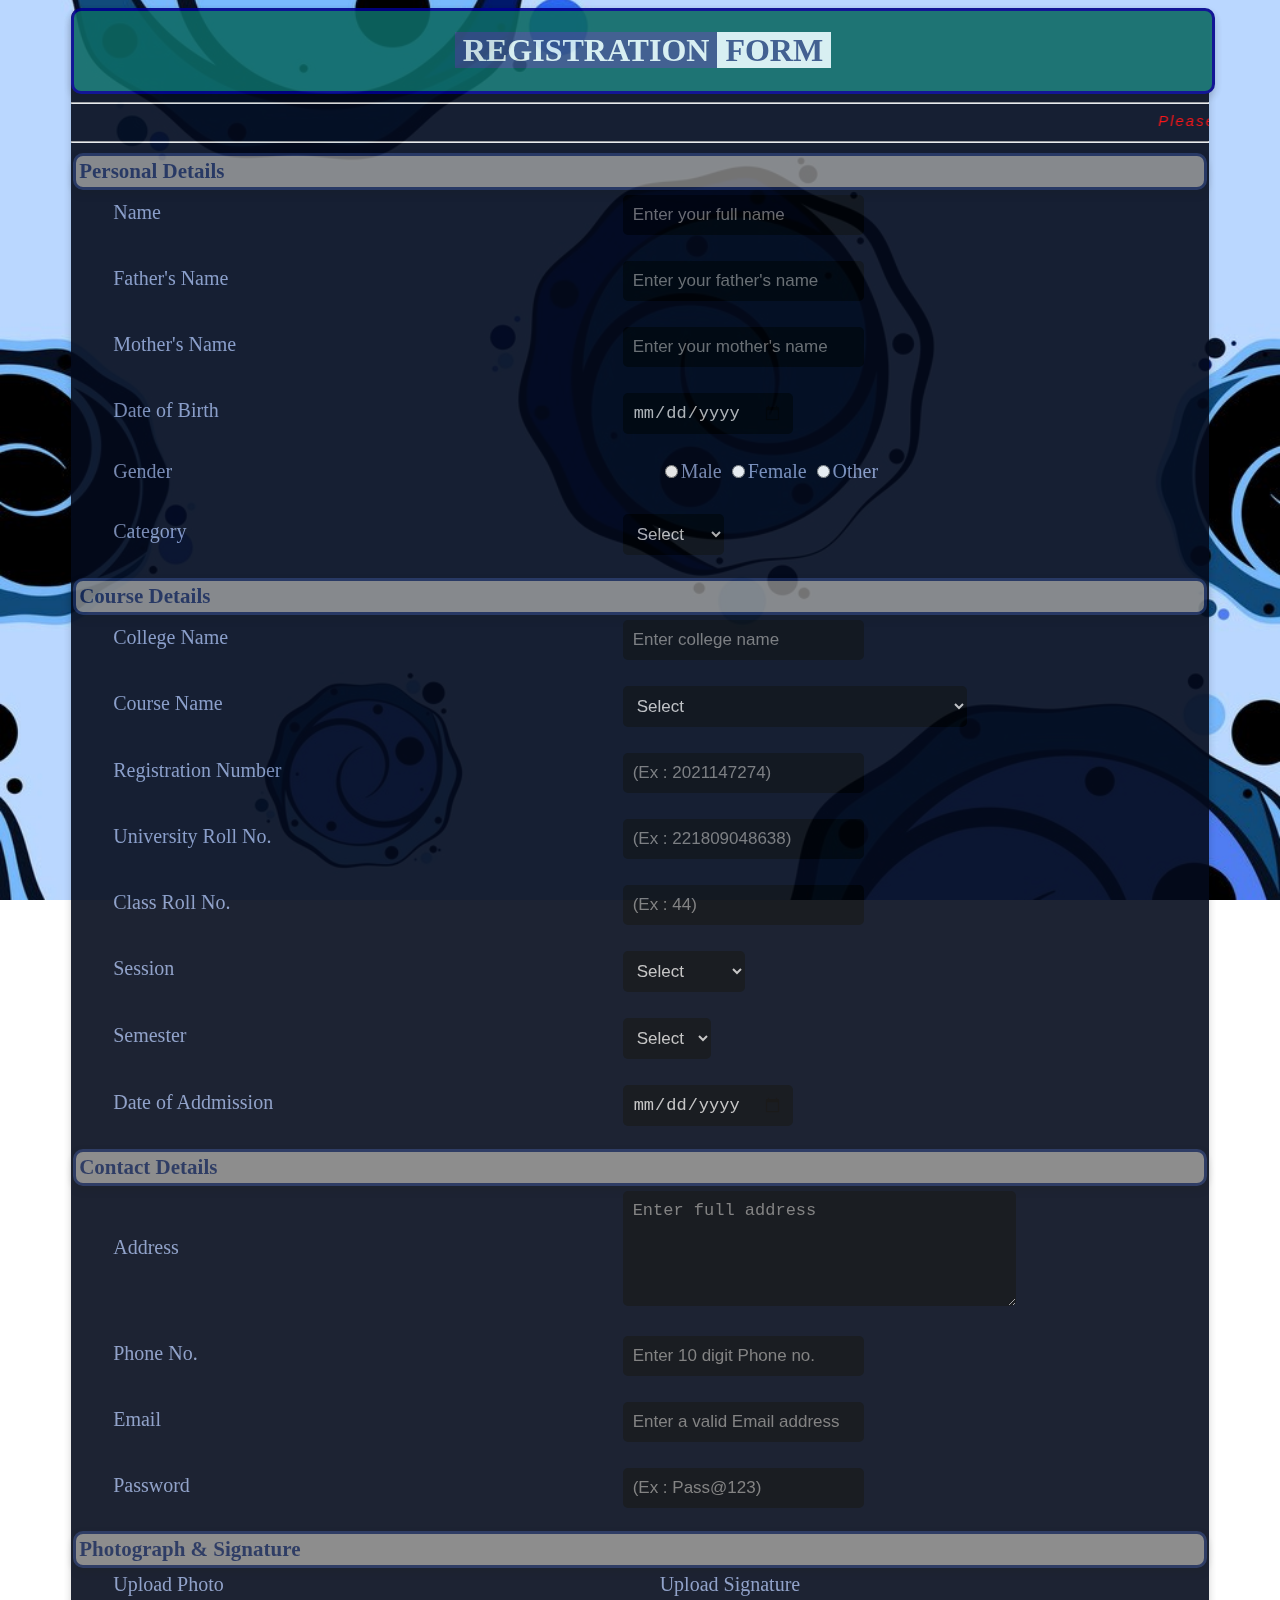
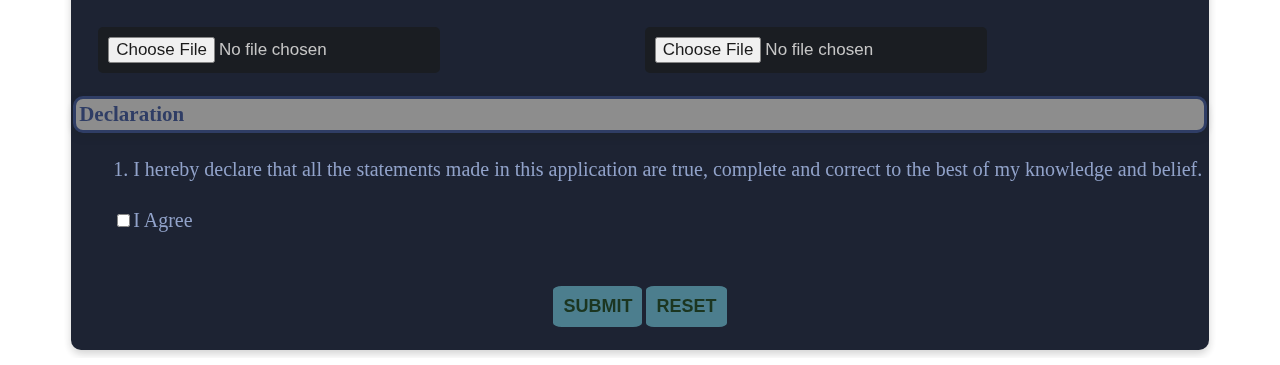
==== index.html @ 86cabe7a "Update and rename Student Registration Form.html to index.html" ====
<!DOCTYPE html>
<html>
<head>
	<meta charset="utf-8">
	<meta name="viewport" content="width=device-width, initial-scale=1">
	<title>Student Registration Form</title>

<!-- 	<script type="text/javascript">
		function PrintPage () {
			print();
		}
	</script> -->

	<style type="text/css">

		.background{
            position: fixed;
            top: 0;
            left: 0;
            width: 100%;
            height: 100%;
            background-image: url("bg.jpg");
            background-size: cover;
            background-position: center;
            background-repeat: no-repeat;
        }

		.form_heading{
			color: darkblue;
			background-color: #0d6965;
			text-align: center;
            border: solid;
            border-radius: 10px;
            box-shadow: 0 4px 8px rgba(0, 0, 0, 0.2);
            height: 100%; 
            width: 100%; 
		}

		.headings{
			color: #182854;
			font-family: TimesNewRoman;
			background-color: gray;
			border: solid;
			border-radius: 10px;
			box-shadow: 0 4px 8px rgba(0, 0, 0, 0.2);
			font-size: 21px;
			font-weight: bold;
			height: 20px;
		}
		
		#user{
			margin-left: 5%;
			margin-right: 5%;
			background-color: #040b1c;
			opacity: 0.9;
			box-shadow: 0 4px 8px rgba(0, 0, 0, 0.2);
			border-radius: 10px;
		}

		.data{
			color: #8598c4;
			font-size: 20px;
			padding-left: 40px;
		}

		.file{
			padding-left: 25px;
		}

		#notice{
			color: red;
			font-size: 15px;
			letter-spacing: 2px;
			font-style: italic;
			font-family: sans-serif;
		}

		.warning {
			color: darkred;
			font-size: 20px;
			display: none; /* Hide by default */
		}

		input,select,textarea{
			font-size: 17px;
			padding: 10px;
            border: none;
            outline: none;
            background-color: #00040a;
            color: silver;
            border-radius: 5px;
		}

		.buttons{
			background-color: #387082;
            color: #021f07;
			font-weight: bold;
			font-size: 18px;
			border: none;
			border-radius: 10%;
			padding: 10px;
		}

		.buttons:hover{
			background-color: #205869;
		}

		.reset:hover{
				background-color: #bf8383;
			}

		/* Hide form on mobile */
		@media only screen and (max-width: 768px) {
			body {
				display: flex;
				justify-content: center;
				align-items: center;
				color: red;
			}
			form {
				display: none;
			}
			.warning {
				display: block; /* Show the warning message */
			}
		}

	</style>
</head>
<body>

	<div class="background"></div>

	<div class="warning">
		<p>Please switch to desktop mode to fill the Registration Form!</p>
	</div>
    
    <form id="user" action="https://getform.io/f/axooolrb" method="POST" enctype="multipart/form-data" >
    	<div class="form_heading">
    		<h1> <mark style="background-color:#365486; color:#DCF2F1">&nbsp;REGISTRATION </mark>
            <mark style="background-color:#DCF2F1; color:#365486">&nbsp;FORM&nbsp;</mark> </h1>
        </div>
        
        <hr>

        <marquee id="notice">Please be very careful while filing the Application Form</marquee>

	    <table width="100%" cellpadding="3">

		    <tr>
		     	<td class="headings" colspan="2">Personal Details</td>
		    </tr>
		    <hr>
		    <tr>
			    <td class="data">
				    <label>Name</label>
				    <br><br>
			    </td>
			    <td>
				    <input type="text" name="user_name" placeholder="Enter your full name" required>
				    <br><br>
			    </td>
		    </tr>
		    <tr>
			    <td class="data">
				    <label>Father's Name</label>
				    <br><br>
			    </td>
			    <td>
				    <input type="text" name="father's_name" placeholder="Enter your father's name" required>
				    <br><br>
			    </td>
		    </tr>
		    <tr>
			    <td class="data">
				    <label>Mother's Name</label>
				    <br><br>
			    </td>
			    <td>
				    <input type="text" name="mother's_name" placeholder="Enter your mother's name" required>
				    <br><br>
			    </td>
		    </tr>
		    <tr>
			    <td class="data">
			    	<label>Date of Birth</label>
			    	<br><br>
			    </td>
			    <td>
				    <input type="Date" name="date_of_birth" required>
				    <br><br>
			    </td>
		    </tr>
		    <tr>
			    <td class="data">
				    <label>Gender</label>
				    <br><br>
			    </td>
			    <td class="data">
				    <input type="radio" name="gender" value="Male" required>Male
				    <input type="radio" name="gender" value="Female">Female
				    <input type="radio" name="gender" value="Other">Other
				    <br><br>
			    </td>
		    </tr>
		    <tr>
			    <td class="data">
				    <label>Category</label>
				    <br><br>
			    </td>
			    <td>
				    <select name="category" required>
					    <option disabled selected>Select</option><option>ST/ SC</option><option>BC-I</option><option>BC-II</option><option>General</option>
				    </select>
				    <br><br>
			    </td>
		    </tr>
            
            <tr>
			    <td  class="headings" colspan="2">Course Details</td>
		    </tr>
            <tr>
            	<td class="data">
            		<label>College Name</label>
            		<br><br>
            	</td>
            	<td>
            		<input type="text" name="college" placeholder="Enter college name" required>
            		<br><br>
            	</td>
            </tr>
            <tr>
            	<td class="data">
            		<label>Course Name</label>
            		<br><br>
            	</td>
            	<td>
            		<select name="course" required>
            			<option disabled selected>Select</option><option>Becholar in Computer Application (BCA)</option><option>Master in Computer Application (MCA)</option>
            		</select>
            		<br><br>
            	</td>
            </tr>
            <tr>
            	<td class="data">
            		<label>Registration Number</label>
            		<br><br>
            	</td>
            	<td>
            		<input type="Number" name="reg_No" placeholder="(Ex : 2021147274)" required>
            		<br><br>
            	</td>
            </tr>
            <tr>
            	<td class="data">
            		<label>University Roll No.</label>
            		<br><br>
            	</td>
            	<td>
            		<input type="Number" name="uni_roll_No" placeholder="(Ex : 221809048638)" required>
            		<br><br>
            	</td>
            </tr>
            <tr>
            	<td class="data">
            		<label>Class Roll No.</label>
            		<br><br>
            	</td>
            	<td>
            		<input type="Number" name="coll_roll_No" placeholder="(Ex : 44)" required>
            		<br><br>
            	</td>
            </tr>
            <tr>
            	<td class="data">
            		<label>Session</label>
            		<br><br>
            	</td>
            	<td>
            		<select name="session" required>
            			<option disabled selected>Select</option>
            			<option>2020-2023</option>
            			<option>2021-2024</option>
            			<option>2022-2025</option>
            		</select>
            		<br><br>
            	</td>
            </tr>
            <tr>
            	<td class="data">
            		<label>Semester</label>
            		<br><br>
            	</td>
            	<td>

            		<select name="semester" required >
            			<option disabled selected>Select</option><option>I</option><option>II</option><option>III</option><option>IV</option><option>V</option><option>VI</option>
            		</select>
            		<br><br>
            	</td>
            </tr>
            <tr>
            	<td class="data">
            		<label>Date of Addmission</label>
            		<br><br>
            	</td>
            	<td>
            		<input type="Date" name="date_of_admi" required>
            		<br><br>
            	</td>
            </tr>
            
		    <tr>
			    <td  class="headings" colspan="2">Contact Details</td>
		    </tr>
		    <tr>
			    <td class="data">
				    <label>Address</label>
				    <br><br>
			    </td>
			    <td>
				    <textarea name="address" rows="5" cols="35" maxlength="200" placeholder="Enter full address" required></textarea>
				    <br><br>
			    </td>
		    </tr>
		    <tr>
			    <td class="data">
				    <label>Phone No.</label>
				    <br><br>
			    </td>
			    <td>
				    <input type="tel" name="p_No" minlength="10" maxlength="10" placeholder="Enter 10 digit Phone no." required>
				    <br><br>
			    </td>
		    </tr>
		    <tr>
			    <td class="data">
				    <label>Email</label>
				    <br><br>
			    </td>
			    <td>
				    <input type="Email" name="email" placeholder="Enter a valid Email address" required>
				    <br><br>
			    </td>
		    </tr>
		    <tr>
			    <td class="data">
				    <label>Password</label>
				    <br><br>
			    </td>
			    <td>
				    <input type="Password" name="password" placeholder="(Ex : Pass@123)" required>
				    <br><br>
			    </td>
		    </tr>

		    <tr>
			    <td  class="headings" colspan="2">Photograph & Signature</td>
		    </tr>
		    <tr>
			    <td class="data">
				    <label>Upload Photo</label>
				    <br><br>
			    </td>
			    <td class="data">
				    <label>Upload Signature</label>
				    <br><br>
			    </td>
		    </tr>
		    <tr>
			    <td class="file">
				    <input type="File" name="photo" accept="image/*" required>
				    <br><br>
			    </td>
			    <td class="file">
			  	    <input type="File" name="sign" accept="image/*" required>
				    <br><br>
			    </td>
		    </tr>

		    <tr>
			    <td  class="headings" colspan="2">Declaration</td>
		    </tr>
		    <tr>
			    <td class="data" colspan="2">
				    <p>1. I hereby declare that all the statements made in this application are true, complete and correct to the best of my knowledge and belief.</p>
			    </td>
		    </tr>
		    <tr>
			    <td class="data" colspan="2">
				    <input type="checkbox" name="condition" required>I Agree
				    <br><br><br>
			    </td>
		    </tr>
		    <tr>
			    <td colspan="2" align="center">
				    <input class="buttons" type="submit" name="submit" value="SUBMIT">
				    <input class="buttons reset" type="reset" name="reset" value="RESET">
				    <br><br>
			    </td>
		    </tr>
	    </table>
    </form>
</body>
</html>
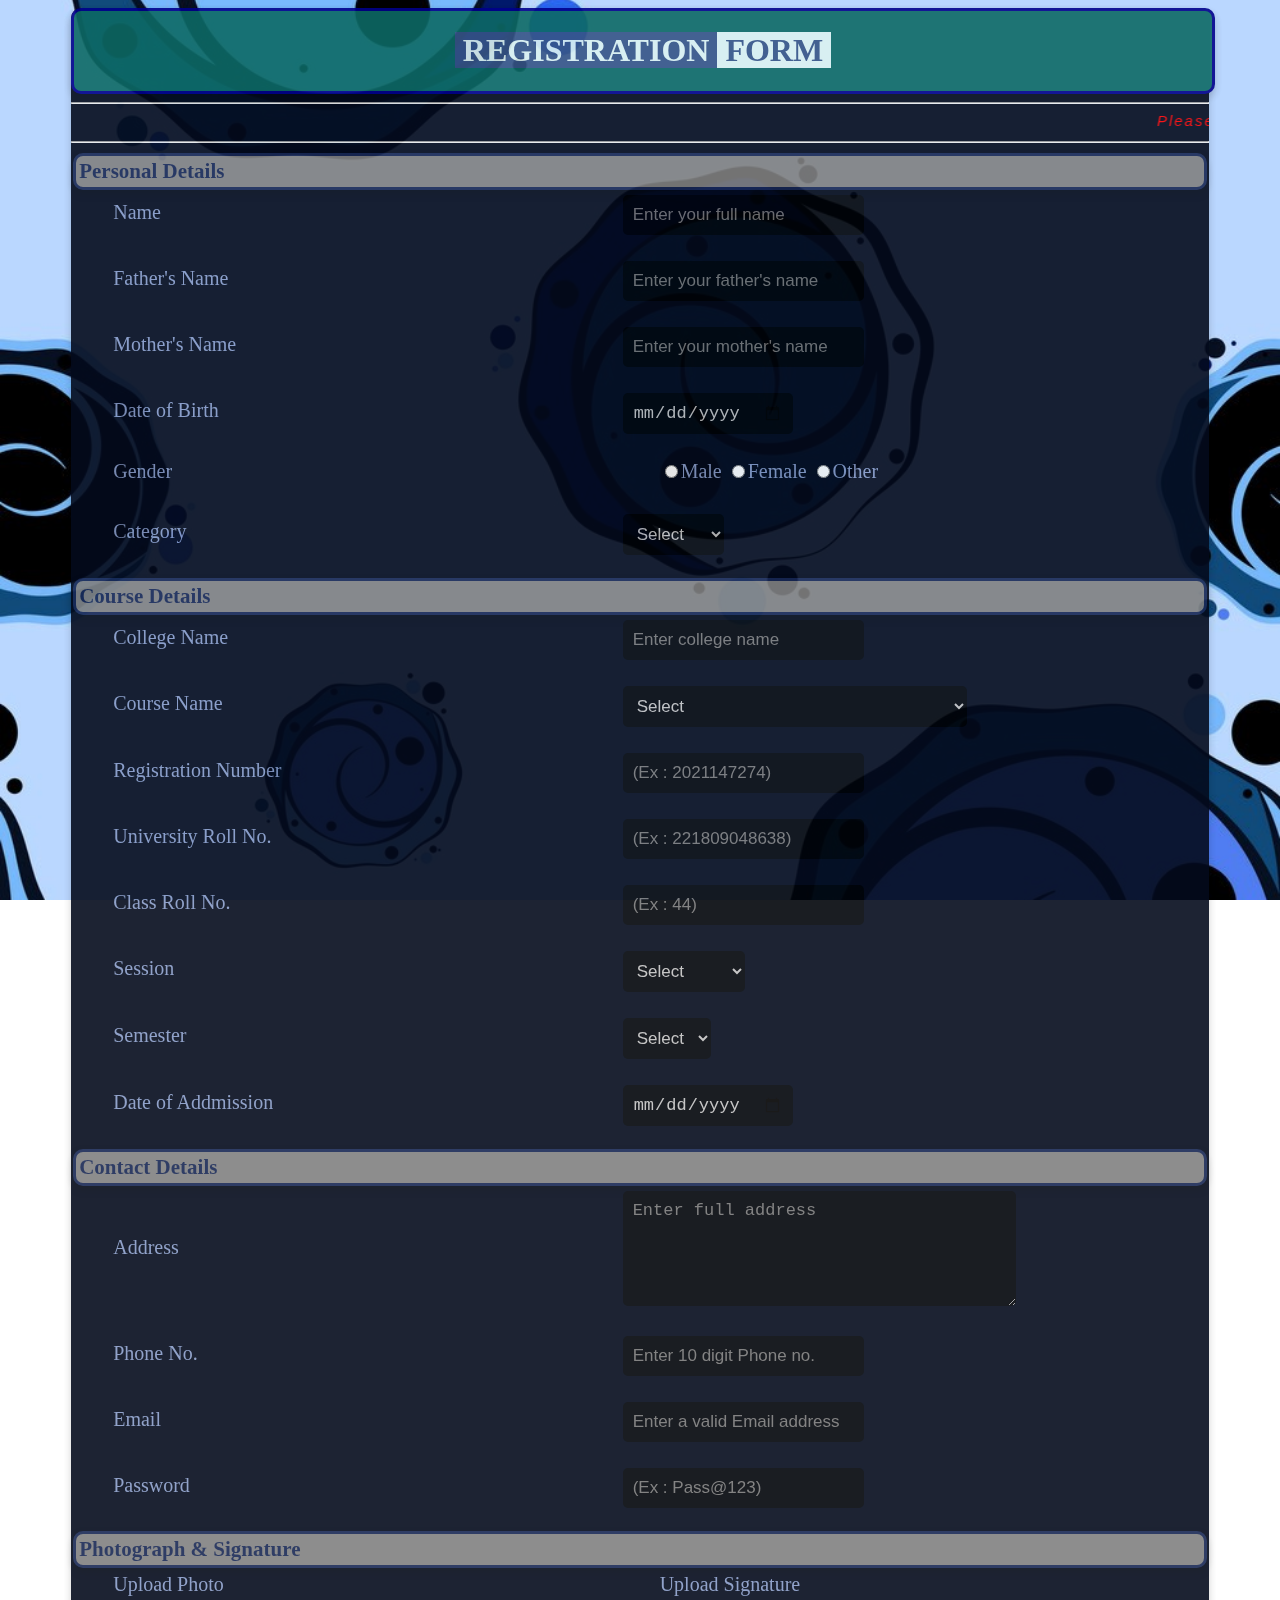
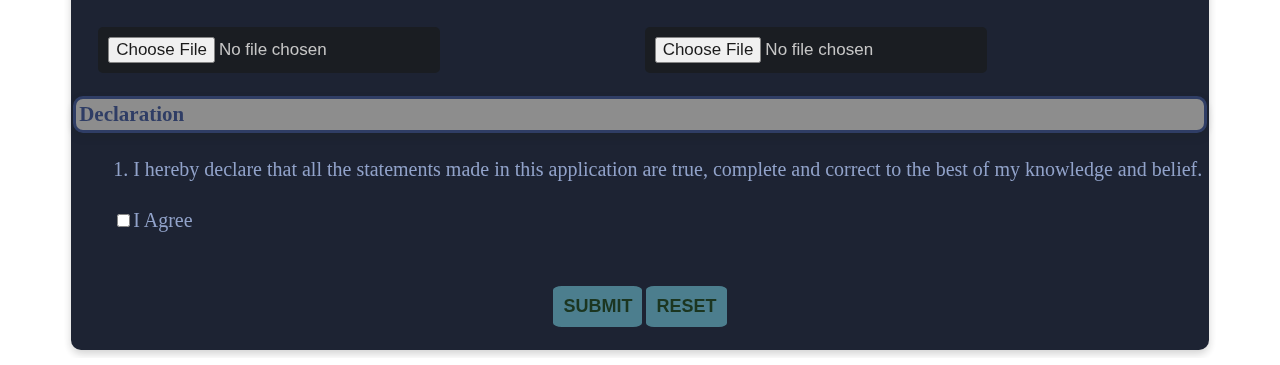
==== commit e16b1548: "Update index.html" ====
--- a/index.html
+++ b/index.html
@@ -4,12 +4,6 @@
 	<meta charset="utf-8">
 	<meta name="viewport" content="width=device-width, initial-scale=1">
 	<title>Student Registration Form</title>
-
-<!-- 	<script type="text/javascript">
-		function PrintPage () {
-			print();
-		}
-	</script> -->
 
 	<style type="text/css">
 
@@ -77,6 +71,9 @@
 
 		.warning {
 			color: darkred;
+			font-family: sans-serif;
+			letter-spacing: 2px;
+			line-height: 1.6;
 			font-size: 20px;
 			display: none; /* Hide by default */
 		}
@@ -111,17 +108,21 @@
 
 		/* Hide form on mobile */
 		@media only screen and (max-width: 768px) {
-			body {
-				display: flex;
-				justify-content: center;
-				align-items: center;
-				color: red;
-			}
 			form {
 				display: none;
 			}
 			.warning {
 				display: block; /* Show the warning message */
+				height: 15vh;
+				margin-top: 10%;
+				margin-left: 5%;
+			    margin-right: 5%;
+			    padding: 10px;
+			    background-color: #040b1c;
+			    text-align: center;
+			    opacity: 0.9;
+			    box-shadow: 0 4px 8px rgba(0, 0, 0, 0.2);
+			    border-radius: 10px;
 			}
 		}
 
@@ -135,7 +136,7 @@
 		<p>Please switch to desktop mode to fill the Registration Form!</p>
 	</div>
     
-    <form id="user" action="https://getform.io/f/axooolrb" method="POST" enctype="multipart/form-data" >
+    <form id="user" action="https://getform.io/f/ajjjjqga" method="POST" enctype="multipart/form-data" >
     	<div class="form_heading">
     		<h1> <mark style="background-color:#365486; color:#DCF2F1">&nbsp;REGISTRATION </mark>
             <mark style="background-color:#DCF2F1; color:#365486">&nbsp;FORM&nbsp;</mark> </h1>
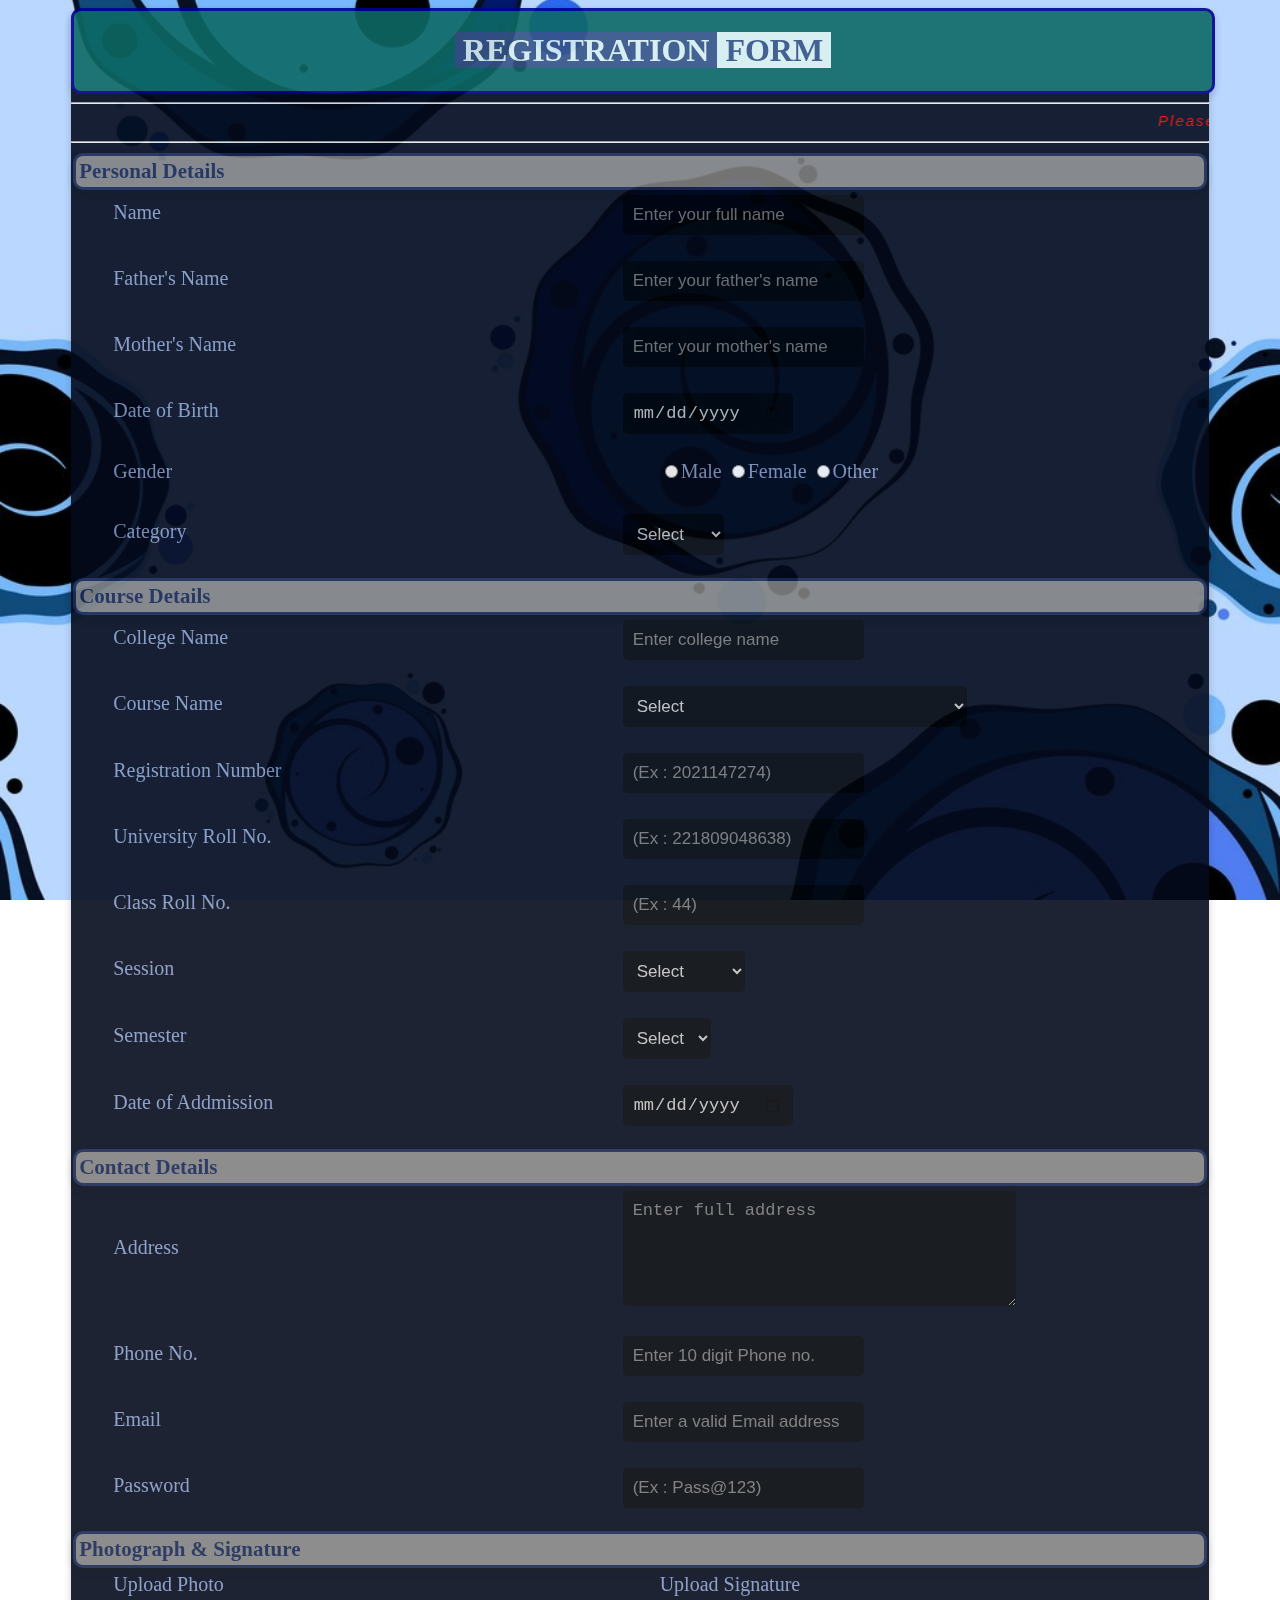
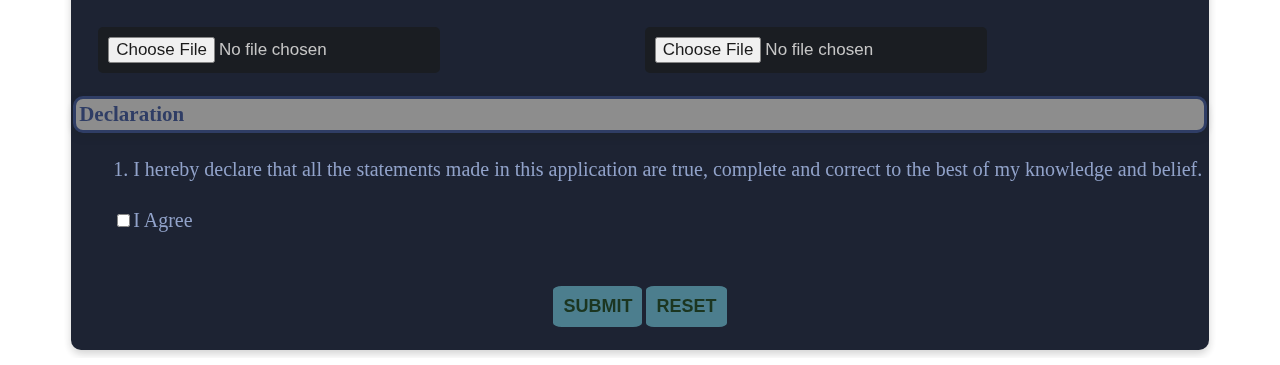
==== commit 1b5ca4f1: "Update index.html" ====
--- a/index.html
+++ b/index.html
@@ -17,6 +17,7 @@
             background-size: cover;
             background-position: center;
             background-repeat: no-repeat;
+	    z-index: -1;
         }
 
 		.form_heading{
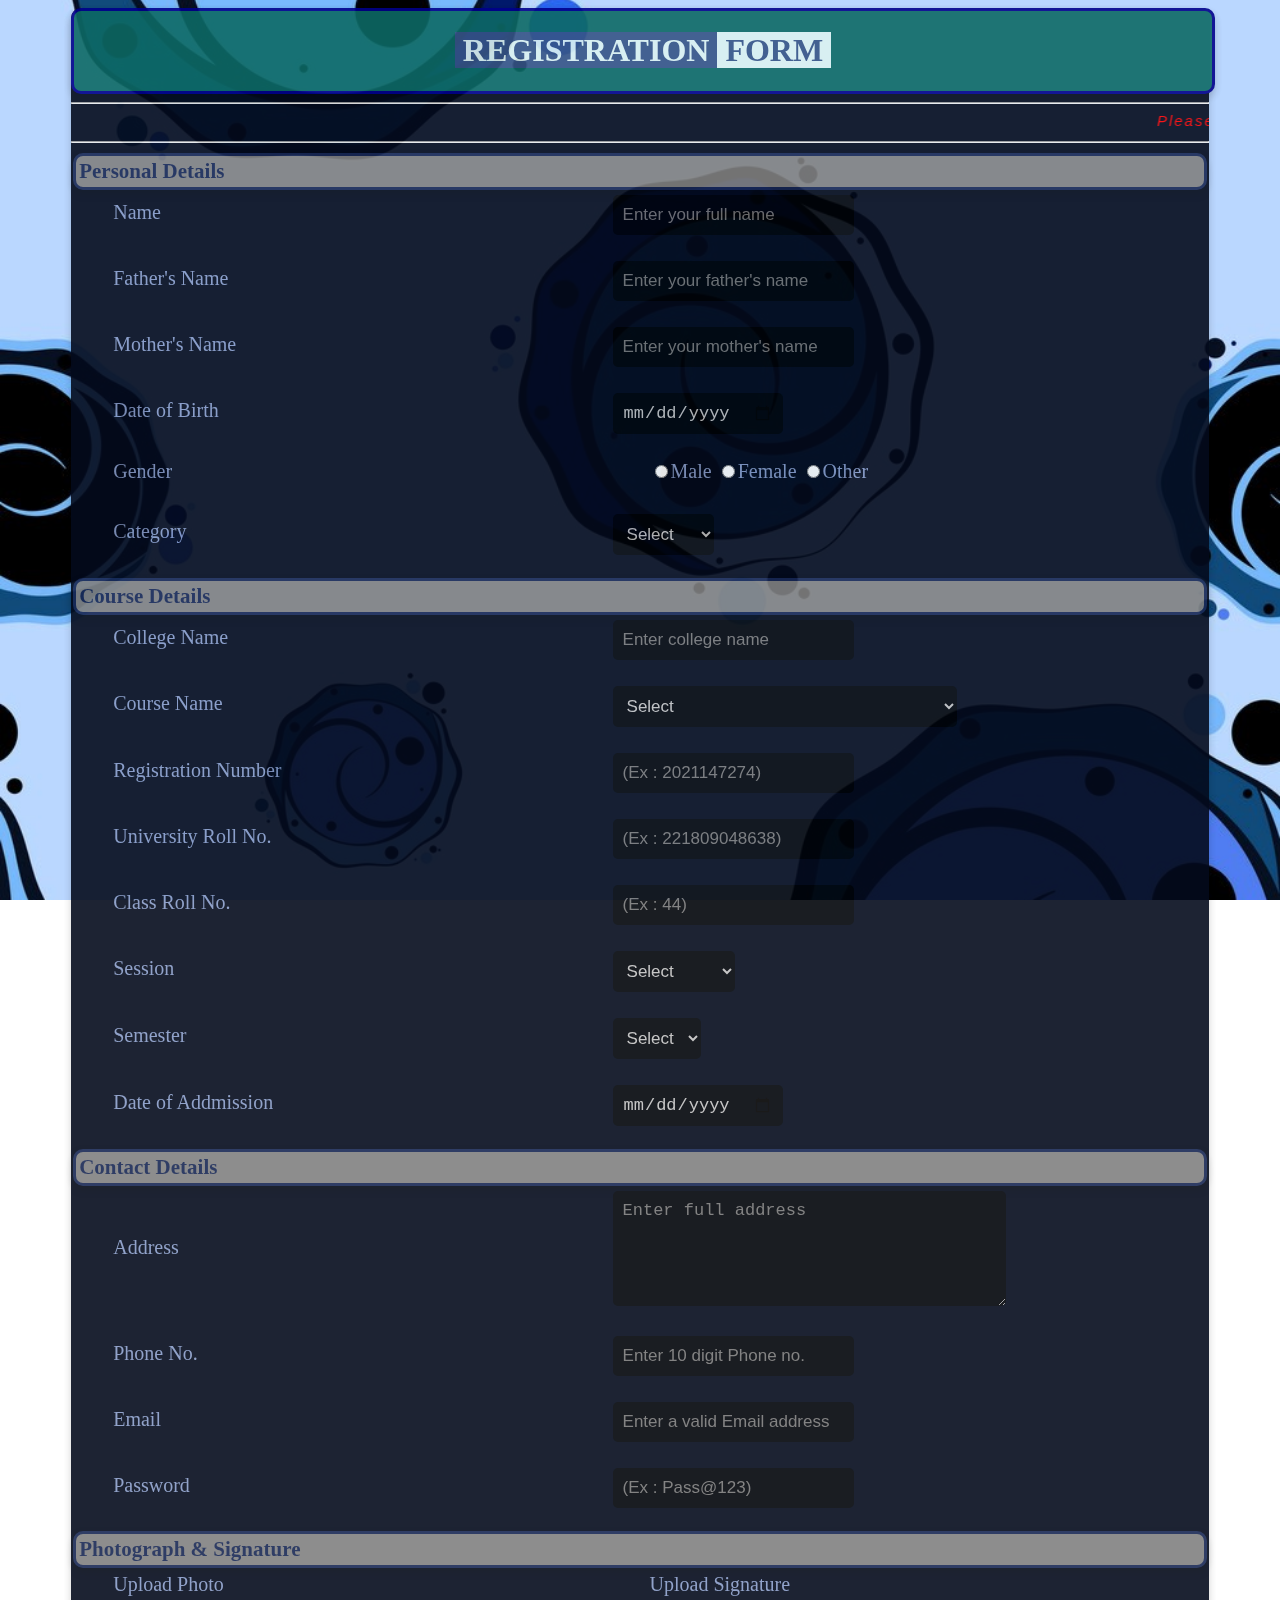
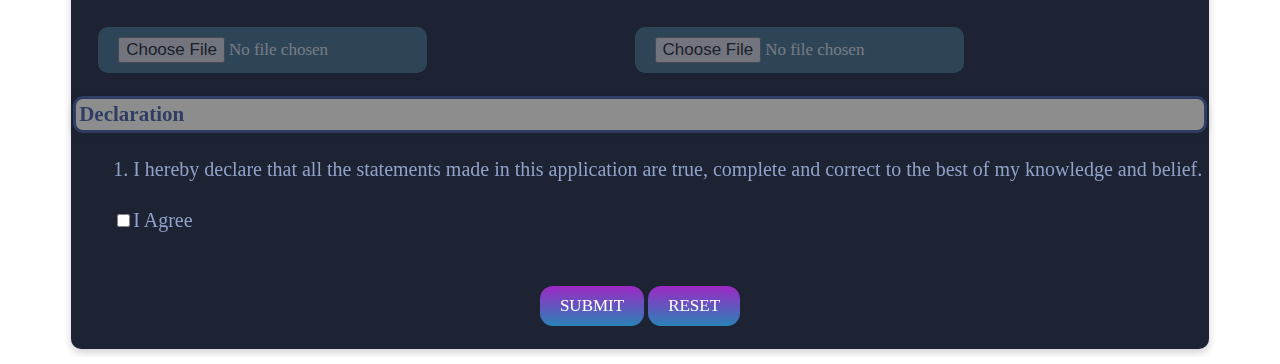
==== commit 8f283798: "Add files via upload" ====
--- a/index.html
+++ b/index.html
@@ -4,131 +4,9 @@
 	<meta charset="utf-8">
 	<meta name="viewport" content="width=device-width, initial-scale=1">
 	<title>Student Registration Form</title>
-
-	<style type="text/css">
-
-		.background{
-            position: fixed;
-            top: 0;
-            left: 0;
-            width: 100%;
-            height: 100%;
-            background-image: url("bg.jpg");
-            background-size: cover;
-            background-position: center;
-            background-repeat: no-repeat;
-	    z-index: -1;
-        }
-
-		.form_heading{
-			color: darkblue;
-			background-color: #0d6965;
-			text-align: center;
-            border: solid;
-            border-radius: 10px;
-            box-shadow: 0 4px 8px rgba(0, 0, 0, 0.2);
-            height: 100%; 
-            width: 100%; 
-		}
-
-		.headings{
-			color: #182854;
-			font-family: TimesNewRoman;
-			background-color: gray;
-			border: solid;
-			border-radius: 10px;
-			box-shadow: 0 4px 8px rgba(0, 0, 0, 0.2);
-			font-size: 21px;
-			font-weight: bold;
-			height: 20px;
-		}
-		
-		#user{
-			margin-left: 5%;
-			margin-right: 5%;
-			background-color: #040b1c;
-			opacity: 0.9;
-			box-shadow: 0 4px 8px rgba(0, 0, 0, 0.2);
-			border-radius: 10px;
-		}
-
-		.data{
-			color: #8598c4;
-			font-size: 20px;
-			padding-left: 40px;
-		}
-
-		.file{
-			padding-left: 25px;
-		}
-
-		#notice{
-			color: red;
-			font-size: 15px;
-			letter-spacing: 2px;
-			font-style: italic;
-			font-family: sans-serif;
-		}
-
-		.warning {
-			color: darkred;
-			font-family: sans-serif;
-			letter-spacing: 2px;
-			line-height: 1.6;
-			font-size: 20px;
-			display: none; /* Hide by default */
-		}
-
-		input,select,textarea{
-			font-size: 17px;
-			padding: 10px;
-            border: none;
-            outline: none;
-            background-color: #00040a;
-            color: silver;
-            border-radius: 5px;
-		}
-
-		.buttons{
-			background-color: #387082;
-            color: #021f07;
-			font-weight: bold;
-			font-size: 18px;
-			border: none;
-			border-radius: 10%;
-			padding: 10px;
-		}
-
-		.buttons:hover{
-			background-color: #205869;
-		}
-
-		.reset:hover{
-				background-color: #bf8383;
-			}
-
-		/* Hide form on mobile */
-		@media only screen and (max-width: 768px) {
-			form {
-				display: none;
-			}
-			.warning {
-				display: block; /* Show the warning message */
-				height: 15vh;
-				margin-top: 10%;
-				margin-left: 5%;
-			    margin-right: 5%;
-			    padding: 10px;
-			    background-color: #040b1c;
-			    text-align: center;
-			    opacity: 0.9;
-			    box-shadow: 0 4px 8px rgba(0, 0, 0, 0.2);
-			    border-radius: 10px;
-			}
-		}
-
-	</style>
+	<link rel="stylesheet" href="index.css">
 </head>
+
 <body>
 
 	<div class="background"></div>
@@ -137,7 +15,7 @@
 		<p>Please switch to desktop mode to fill the Registration Form!</p>
 	</div>
     
-    <form id="user" action="https://getform.io/f/ajjjjqga" method="POST" enctype="multipart/form-data" >
+    <form class="user_form" action="https://getform.io/f/axooolrb" method="POST" enctype="multipart/form-data" >
     	<div class="form_heading">
     		<h1> <mark style="background-color:#365486; color:#DCF2F1">&nbsp;REGISTRATION </mark>
             <mark style="background-color:#DCF2F1; color:#365486">&nbsp;FORM&nbsp;</mark> </h1>
@@ -145,7 +23,8 @@
         
         <hr>
 
-        <marquee id="notice">Please be very careful while filing the Application Form</marquee>
+        <marquee id="notice">Please be very careful while filing the Application Form &nbsp; &nbsp; &nbsp; &nbsp; &nbsp; &nbsp; &nbsp; &nbsp; &nbsp; &nbsp; Last Date of filling the Application Form is <mark>20-11-2024</mark></marquee>
+
 
 	    <table width="100%" cellpadding="3">
 
@@ -371,11 +250,11 @@
 		    </tr>
 		    <tr>
 			    <td class="file">
-				    <input type="File" name="photo" accept="image/*" required>
+				    <input class="file file-upload" type="File" name="photo" accept="image/*" required>
 				    <br><br>
 			    </td>
 			    <td class="file">
-			  	    <input type="File" name="sign" accept="image/*" required>
+			  	    <input class="file file-upload" type="File" name="sign" accept="image/*" required>
 				    <br><br>
 			    </td>
 		    </tr>
@@ -396,12 +275,12 @@
 		    </tr>
 		    <tr>
 			    <td colspan="2" align="center">
-				    <input class="buttons" type="submit" name="submit" value="SUBMIT">
-				    <input class="buttons reset" type="reset" name="reset" value="RESET">
+				    <input class="btn" type="submit" name="submit" value="SUBMIT">
+				    <input class="btn" type="reset" name="reset" value="RESET">
 				    <br><br>
 			    </td>
 		    </tr>
 	    </table>
     </form>
 </body>
-</html>
+</html>--- a/index.css
+++ b/index.css
@@ -0,0 +1,137 @@
+.background{
+    position: fixed;
+    top: 0;
+    left: 0;
+    width: 100%;
+    height: 100%;
+    background-image: url("bg.jpg");
+    background-size: cover;
+    background-position: center;
+    background-repeat: no-repeat;
+}
+
+.form_heading{
+    color: darkblue;
+	background-color: #0d6965;
+	text-align: center;
+    border: solid;
+    border-radius: 10px;
+    box-shadow: 0 4px 8px rgba(0, 0, 0, 0.2);
+    height: 100%; 
+    width: 100%; 
+}
+
+.headings{
+	color: #182854;
+	font-family: TimesNewRoman;
+	background-color: gray;
+	border: solid;
+	border-radius: 10px;
+	box-shadow: 0 4px 8px rgba(0, 0, 0, 0.2);
+	font-size: 21px;
+	font-weight: bold;
+	height: 20px;
+}
+		
+.user_form{
+	margin-left: 5%;
+	margin-right: 5%;
+	background-color: #040b1c;
+	opacity: 0.9;
+	box-shadow: 0 4px 8px rgba(0, 0, 0, 0.2);
+	border-radius: 10px;
+}
+
+.data{
+	color: #8598c4;
+	font-size: 20px;
+	padding-left: 40px;
+}
+
+.file{
+	padding-left: 25px;
+	background-color: transparent;
+}
+
+#notice{
+	color: red;
+	font-size: 15px;
+	letter-spacing: 2px;
+	font-style: italic;
+	font-family: sans-serif;
+}
+
+.warning {
+	color: darkred;
+	font-family: sans-serif;
+	letter-spacing: 2px;
+	line-height: 1.6;
+	font-size: 20px;
+	display: none; /* Hide by default */
+}
+
+input,select,textarea{
+	font-size: 17px;
+	padding: 10px;
+    border: none;
+    outline: none;
+    background-color: #00040a;
+    color: silver;
+    border-radius: 5px;
+}
+
+
+.btn {
+  background: #9211bd;
+  background-image: -webkit-linear-gradient(top, #9211bd, #1374b0);
+  background-image: -moz-linear-gradient(top, #9211bd, #1374b0);
+  background-image: -ms-linear-gradient(top, #9211bd, #1374b0);
+  background-image: -o-linear-gradient(top, #9211bd, #1374b0);
+  background-image: linear-gradient(to bottom, #9211bd, #1374b0);
+  -webkit-border-radius: 13;
+  -moz-border-radius: 13;
+  border-radius: 13px;
+  font-family: Georgia;
+  color: #ffffff;
+  font-size: 17px;
+  padding: 10px 20px 10px 20px;
+  text-decoration: none;
+}
+
+.btn:hover {
+  background: #044469;
+  text-decoration: none;
+}
+
+.file-upload {
+  background: #346985;
+  opacity: 0.4;
+  border-radius: 10px;
+  font-family: Georgia;
+  font-size: 17px;
+  color: #ffffff;
+  padding: 10px 20px 10px 20px;
+  text-decoration: none;
+}
+
+
+/* Hide form on mobile */
+@media only screen and (max-width: 768px) {
+	form {
+		display: none;
+	}
+
+	.warning {
+		display: block; /* Show the warning message */
+		height: 15vh;
+		margin-top: 10%;
+		margin-left: 5%;
+	    margin-right: 5%;
+		padding: 10px;
+		background-color: #040b1c;
+		text-align: center;
+		opacity: 0.9;
+	    box-shadow: 0 4px 8px rgba(0, 0, 0, 0.2);
+		border-radius: 10px;
+	}
+}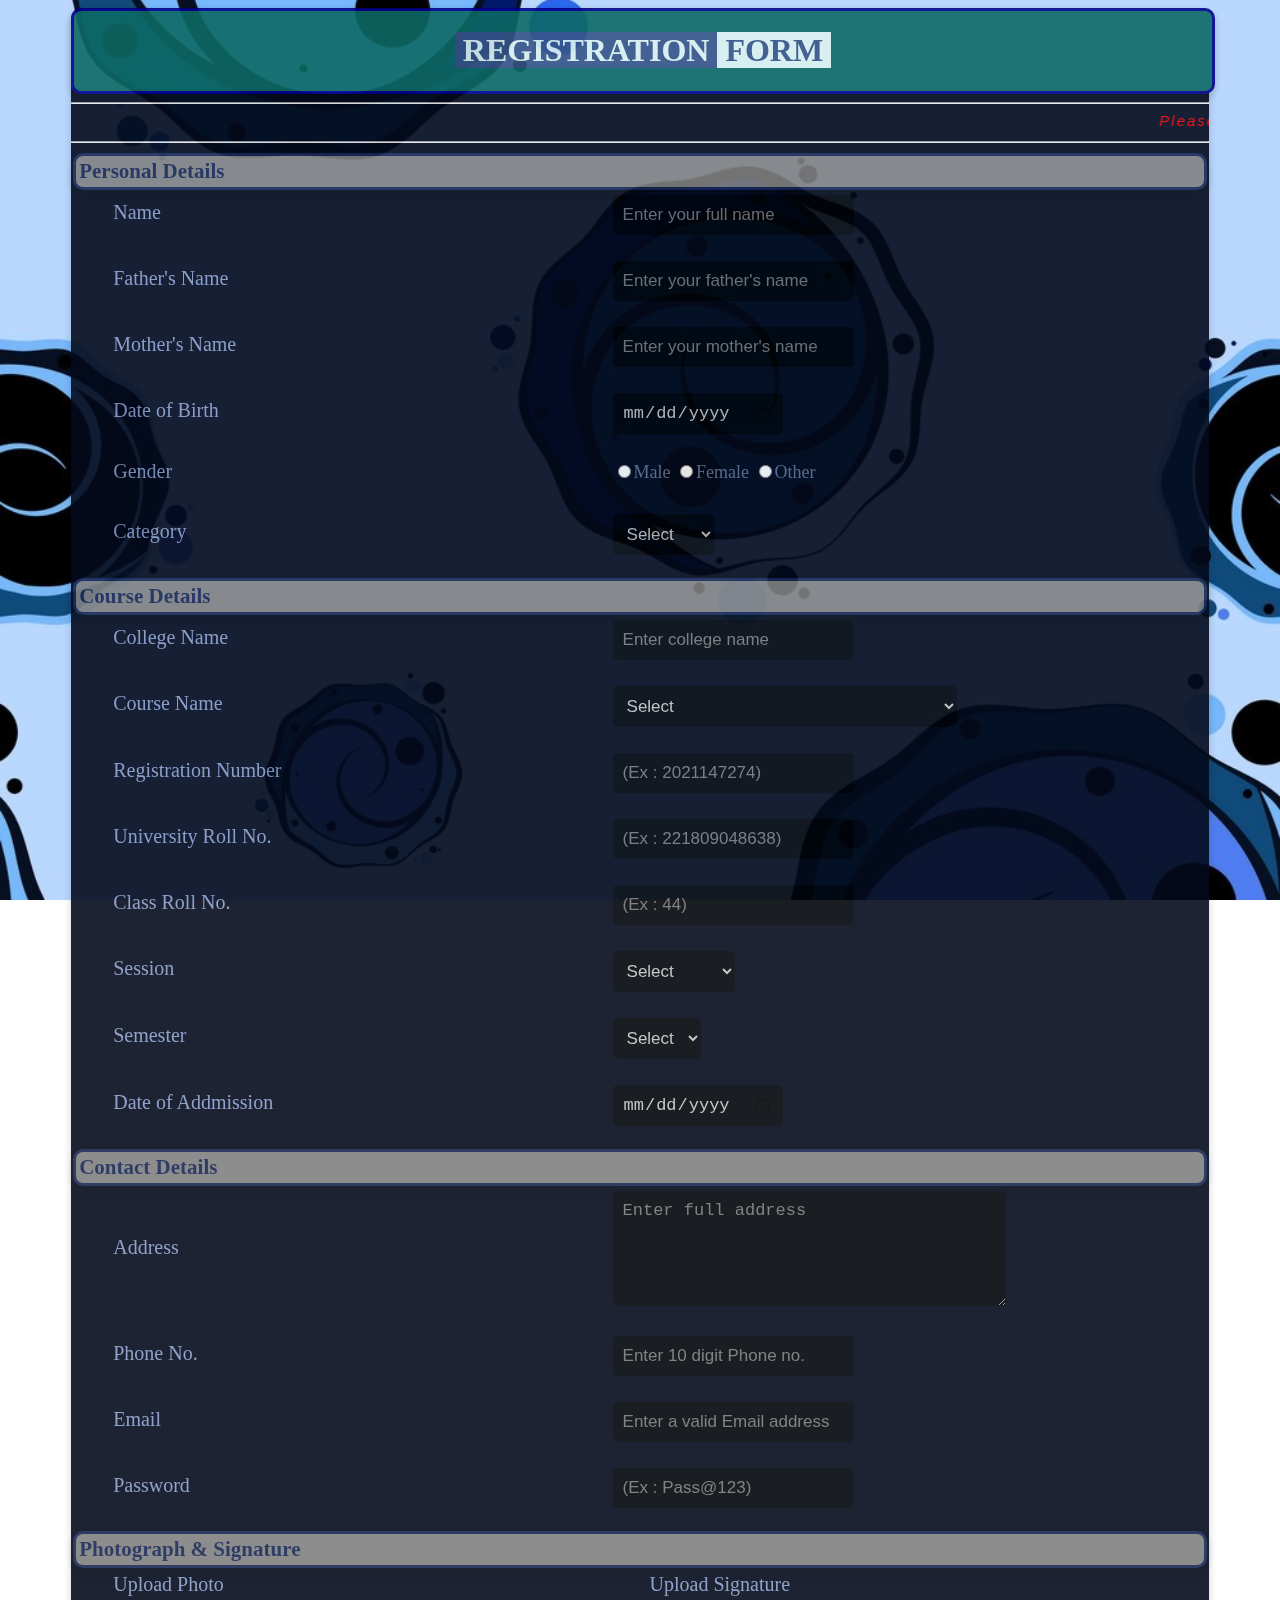
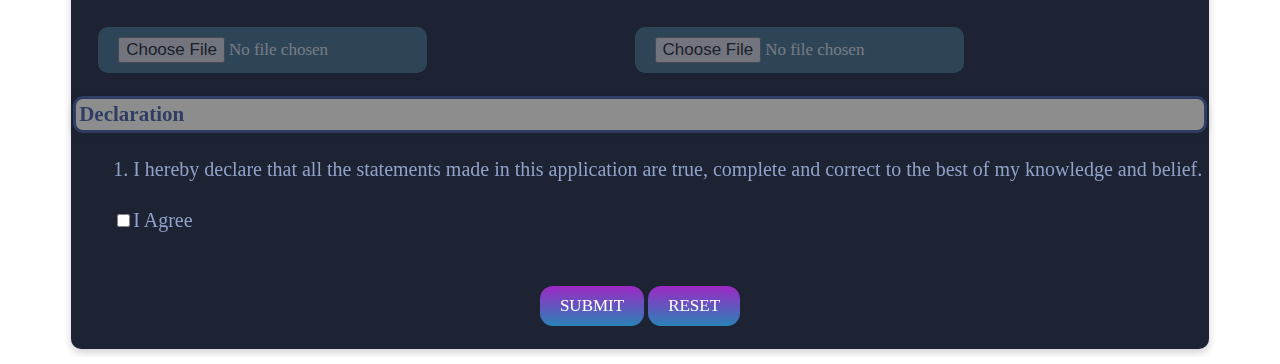
==== commit a3bd7233: "Update index.html" ====
--- a/index.html
+++ b/index.html
@@ -77,7 +77,7 @@
 				    <label>Gender</label>
 				    <br><br>
 			    </td>
-			    <td class="data">
+			    <td class="gender">
 				    <input type="radio" name="gender" value="Male" required>Male
 				    <input type="radio" name="gender" value="Female">Female
 				    <input type="radio" name="gender" value="Other">Other
@@ -283,4 +283,4 @@
 	    </table>
     </form>
 </body>
-</html>+</html>
--- a/index.css
+++ b/index.css
@@ -8,6 +8,7 @@
     background-size: cover;
     background-position: center;
     background-repeat: no-repeat;
+    z-index: -1;
 }
 
 .form_heading{
@@ -34,6 +35,8 @@
 }
 		
 .user_form{
+	position: relative;
+        z-index: 1;
 	margin-left: 5%;
 	margin-right: 5%;
 	background-color: #040b1c;
@@ -46,6 +49,11 @@
 	color: #8598c4;
 	font-size: 20px;
 	padding-left: 40px;
+}
+
+.gender{
+	font-size: 18px;
+	color: #627191;
 }
 
 .file{
@@ -134,4 +142,4 @@
 	    box-shadow: 0 4px 8px rgba(0, 0, 0, 0.2);
 		border-radius: 10px;
 	}
-}+}
